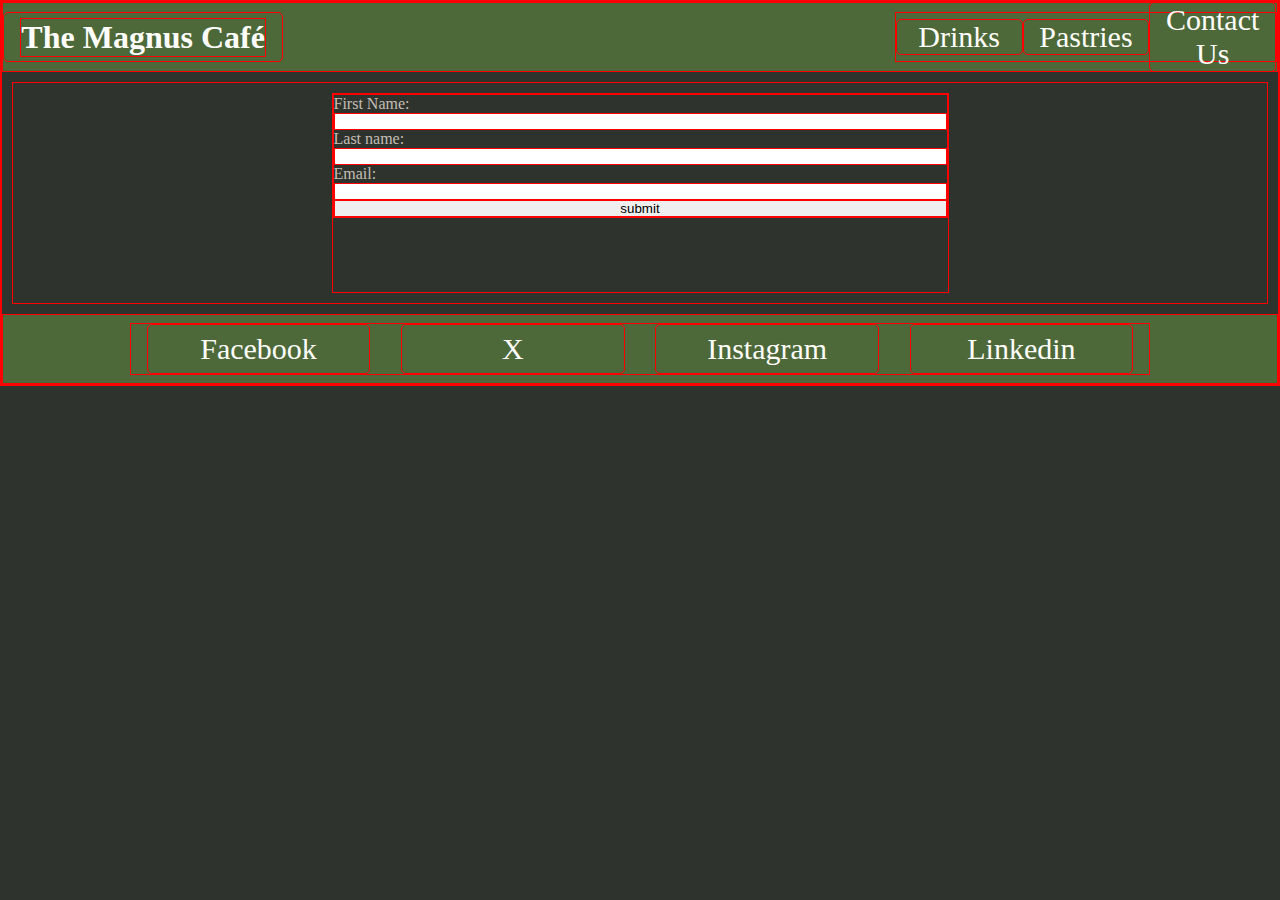
==== contact.html @ 4fbe5ee8 "Initial upload" ====
<!DOCTYPE html>
<html lang="en">
<head>
    <meta charset="UTF-8">
    <meta name="viewport" content="width=device-width, initial-scale=1.0">
    <title>The Magnus Café | Contact Us</title>
    <script defer src="contact.js"></script>
    <link rel="stylesheet" href="style.css">
</head>
<body>
    <header>
        <a href="index.html" class="page-link"><h1>The Magnus Café</h1></a>
        <nav class="menu-nav">
            <a href="drinks.html" class="menu-link">Drinks</a>
            <a href="pastries.html" class="menu-link">Pastries</a>
            <a href="contact.html" class="menu-link">Contact Us</a>
        </nav>
    </header>
    <main>
        <div class="form-info">
         <form>
                First Name: <input id="name" type="text" name="fname">
                Last name: <input type="text" name="lname">
                Email: <input type="text" name="email">
            <input id="submit-btn" type="submit" value="submit">
        </form>
        </div>
    </main>
    <footer>
        <nav class="footer-links">
            <a href="https://en-gb.facebook.com/login.php/" target="_blank" class="page-link">Facebook</a>
            <a href="https://x.com/?lang=en" target="_blank" class="page-link">X</a>
            <a href="https://www.instagram.com/" target="_blank" class="page-link">Instagram</a>
            <a href="https://uk.linkedin.com/" target="_blank" class="page-link">Linkedin</a>
        </nav>
    </footer>
    <script></script>
</body>
</html>
---- style.css ----
*{
    box-sizing: border-box;
    margin: 0px;
    padding: 0px;
    border: 1px solid red;
}

body{
    background-color: #2f332d;
}

header{
    width: 100%;
    display: flex;
    justify-content: space-between;
    align-items: center;
    height: 70px;
    background-color: #4d693a;
}

.page-link{
    width: 22%;
    height: 50px;
    display: flex;
    justify-content: center;
    text-decoration: none;
    align-items: center;
    color: #fffdfa;
    border-radius: 5px;
}

.menu-nav{
    width: 30%;
    height: 50px;
    display: flex;
    justify-content: space-around;
    align-items: center;
}

.menu-link{
    font-size: 30px;
    width: 40%;
    text-align: center;
    text-decoration: none;
    color: #fffdfa;
    border-radius: 5px;
}

main{
    display: flex;
    flex-direction: column;
    justify-content: column;
    align-items: center; 
    padding: 10px;
    margin: 10px;
    color: #c4beb5;
}

h2{
    font-size: 40px;
    
}

.img-1{
    width: 60%;
    padding: 10px;
    margin: 10px;
}

.info-text{
    width: 70%;
    height: 150px;
    align-items: center;
    text-align: center;
    padding: 15px;
    margin: 15px;
    color: #fffdfa;
    font-size: 23px;
}

/* .intro-text{
    width: 70%;
    height: 100px;
    align-items: center;
    text-align: center;
    padding: 15px;
    margin: 15px;
    color: #fffdfa;
    font-size: 23px;
} */

footer{
    width: 100%;
    display: flex;
    justify-content: center;
    align-items: center;
    height: 70px;
    background-color: #4d693a;
}

.footer-links{
    width: 80%;
    display: flex;
    justify-content: space-around;
    font-size: 30px;
}

.drinks-menu{
    width: 100%;
    display: flex;
    justify-content: space-evenly;
    align-items: center;
    padding: 10px;
}

.image-menu{
    width: 30%;
    height: 330px;
}

.item-name{
    width: 100%;
    height: 60px;
    display: flex;
    justify-content: space-around;
    text-align: center;
    padding: 10px;
    margin: 10px;
}

.item-price{
    width: 100%;
    height: 60px;
    display: flex;
    justify-content: space-around;
    text-align: center;
    padding: 10px;
    
}

.items{
    width: 20%;
    font-size: 30px;
}

.form-info{
    width: 50%;
    height: 200px;
}

form{
    display: flex;
    justify-content: column;
    flex-direction: column;

}
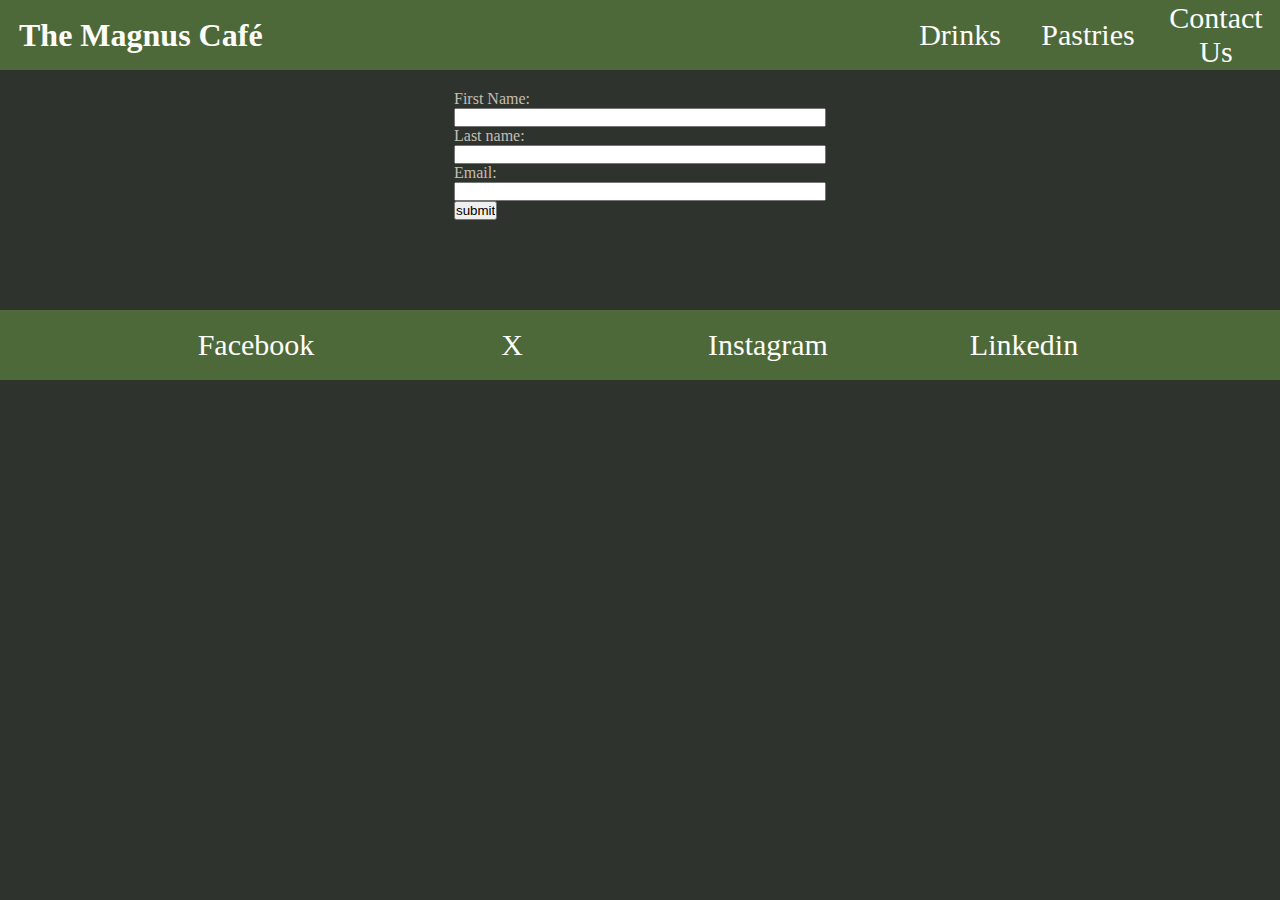
==== commit 0da75044: "Small amendments" ====
--- a/contact.html
+++ b/contact.html
@@ -22,8 +22,8 @@
                 First Name: <input id="name" type="text" name="fname">
                 Last name: <input type="text" name="lname">
                 Email: <input type="text" name="email">
-            <input id="submit-btn" type="submit" value="submit">
         </form>
+        <input id="submit-btn" type="submit" value="submit">
         </div>
     </main>
     <footer>
@@ -34,6 +34,5 @@
             <a href="https://uk.linkedin.com/" target="_blank" class="page-link">Linkedin</a>
         </nav>
     </footer>
-    <script></script>
 </body>
 </html>--- a/style.css
+++ b/style.css
@@ -2,7 +2,7 @@
     box-sizing: border-box;
     margin: 0px;
     padding: 0px;
-    border: 1px solid red;
+    /* border: 1px solid red; */
 }
 
 body{
@@ -144,13 +144,13 @@
 }
 
 .form-info{
-    width: 50%;
+    width: 30%;
     height: 200px;
+
 }
 
 form{
     display: flex;
     justify-content: column;
     flex-direction: column;
-
 }